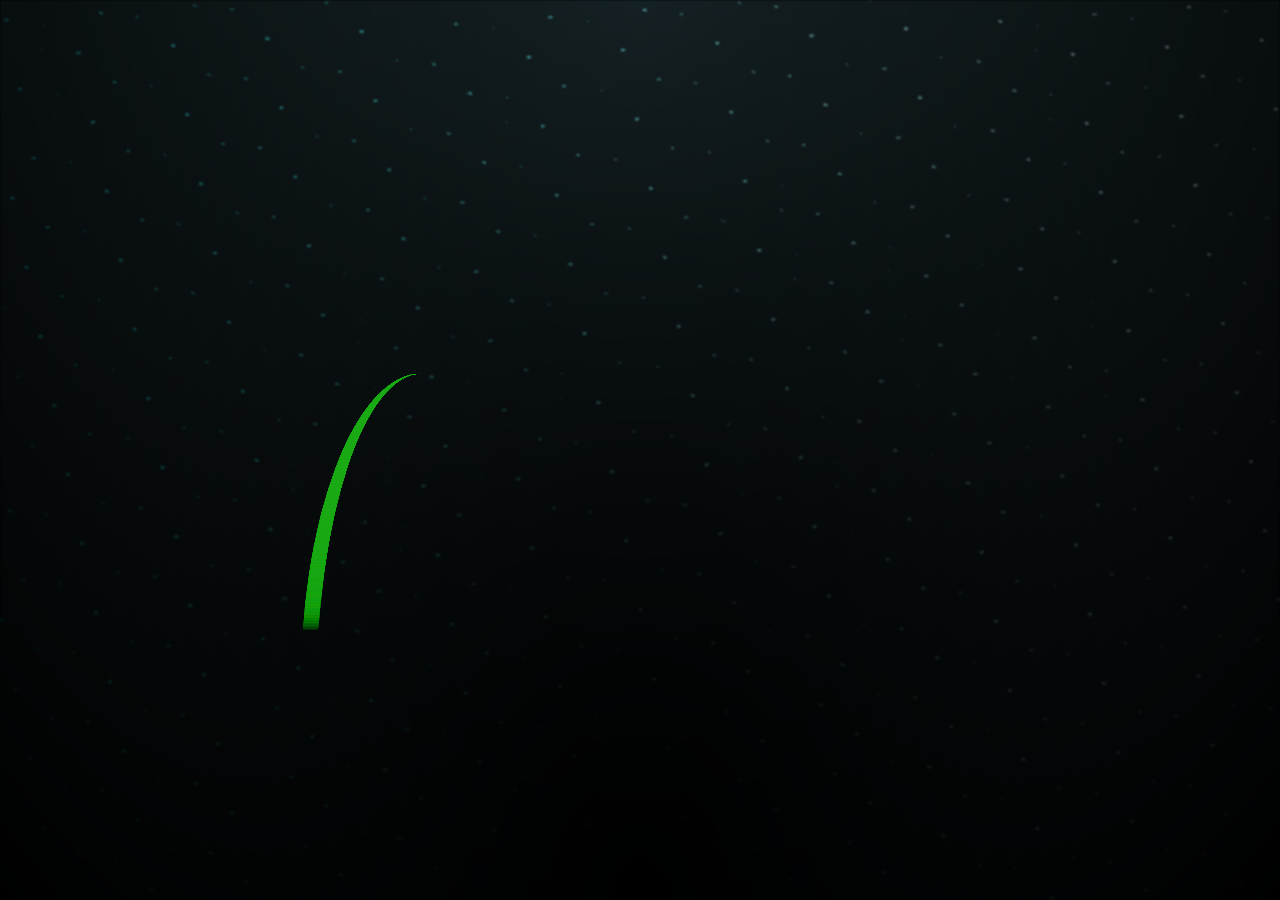
==== index.html @ b2a59914 "Add files via upload" ====
<!DOCTYPE html>
<html lang="en">
<head>
    <meta charset="UTF-8">
    <meta name="viewport" content="width=device-width, initial-scale=1.0">
    <link rel="stylesheet" href="style.css">
    <title>Document</title>
</head>
<!--  
 
  CSS Blossoming Flowers at Magical Night.
  I've taken some inspiration by Yup Nguyen's Artwork: https://dribbble.com/shots/11096994-Virtual-Garden.
  Made with Pure CSS & ♥
-->

<body class="not-loaded">
    <div class="night"></div>
    <div class="flowers">
      <div class="flower flower--1">
        <div class="flower__leafs flower__leafs--1">
          <div class="flower__leaf flower__leaf--1"></div>
          <div class="flower__leaf flower__leaf--2"></div>
          <div class="flower__leaf flower__leaf--3"></div>
          <div class="flower__leaf flower__leaf--4"></div>
          <div class="flower__white-circle"></div>
  
          <div class="flower__light flower__light--1"></div>
          <div class="flower__light flower__light--2"></div>
          <div class="flower__light flower__light--3"></div>
          <div class="flower__light flower__light--4"></div>
          <div class="flower__light flower__light--5"></div>
          <div class="flower__light flower__light--6"></div>
          <div class="flower__light flower__light--7"></div>
          <div class="flower__light flower__light--8"></div>
  
        </div>
        <div class="flower__line">
          <div class="flower__line__leaf flower__line__leaf--1"></div>
          <div class="flower__line__leaf flower__line__leaf--2"></div>
          <div class="flower__line__leaf flower__line__leaf--3"></div>
          <div class="flower__line__leaf flower__line__leaf--4"></div>
          <div class="flower__line__leaf flower__line__leaf--5"></div>
          <div class="flower__line__leaf flower__line__leaf--6"></div>
        </div>
      </div>
  
      <div class="flower flower--2">
        <div class="flower__leafs flower__leafs--2">
          <div class="flower__leaf flower__leaf--1"></div>
          <div class="flower__leaf flower__leaf--2"></div>
          <div class="flower__leaf flower__leaf--3"></div>
          <div class="flower__leaf flower__leaf--4"></div>
          <div class="flower__white-circle"></div>
  
          <div class="flower__light flower__light--1"></div>
          <div class="flower__light flower__light--2"></div>
          <div class="flower__light flower__light--3"></div>
          <div class="flower__light flower__light--4"></div>
          <div class="flower__light flower__light--5"></div>
          <div class="flower__light flower__light--6"></div>
          <div class="flower__light flower__light--7"></div>
          <div class="flower__light flower__light--8"></div>
  
        </div>
        <div class="flower__line">
          <div class="flower__line__leaf flower__line__leaf--1"></div>
          <div class="flower__line__leaf flower__line__leaf--2"></div>
          <div class="flower__line__leaf flower__line__leaf--3"></div>
          <div class="flower__line__leaf flower__line__leaf--4"></div>
        </div>
      </div>
  
      <div class="flower flower--3">
        <div class="flower__leafs flower__leafs--3">
          <div class="flower__leaf flower__leaf--1"></div>
          <div class="flower__leaf flower__leaf--2"></div>
          <div class="flower__leaf flower__leaf--3"></div>
          <div class="flower__leaf flower__leaf--4"></div>
          <div class="flower__white-circle"></div>
  
          <div class="flower__light flower__light--1"></div>
          <div class="flower__light flower__light--2"></div>
          <div class="flower__light flower__light--3"></div>
          <div class="flower__light flower__light--4"></div>
          <div class="flower__light flower__light--5"></div>
          <div class="flower__light flower__light--6"></div>
          <div class="flower__light flower__light--7"></div>
          <div class="flower__light flower__light--8"></div>
  
        </div>
        <div class="flower__line">
          <div class="flower__line__leaf flower__line__leaf--1"></div>
          <div class="flower__line__leaf flower__line__leaf--2"></div>
          <div class="flower__line__leaf flower__line__leaf--3"></div>
          <div class="flower__line__leaf flower__line__leaf--4"></div>
        </div>
      </div>
  
      <div class="grow-ans" style="--d:1.2s">
        <div class="flower__g-long">
          <div class="flower__g-long__top"></div>
          <div class="flower__g-long__bottom"></div>
        </div>
      </div>
  
      <div class="growing-grass">
        <div class="flower__grass flower__grass--1">
          <div class="flower__grass--top"></div>
          <div class="flower__grass--bottom"></div>
          <div class="flower__grass__leaf flower__grass__leaf--1"></div>
          <div class="flower__grass__leaf flower__grass__leaf--2"></div>
          <div class="flower__grass__leaf flower__grass__leaf--3"></div>
          <div class="flower__grass__leaf flower__grass__leaf--4"></div>
          <div class="flower__grass__leaf flower__grass__leaf--5"></div>
          <div class="flower__grass__leaf flower__grass__leaf--6"></div>
          <div class="flower__grass__leaf flower__grass__leaf--7"></div>
          <div class="flower__grass__leaf flower__grass__leaf--8"></div>
          <div class="flower__grass__overlay"></div>
        </div>
      </div>
  
      <div class="growing-grass">
        <div class="flower__grass flower__grass--2">
          <div class="flower__grass--top"></div>
          <div class="flower__grass--bottom"></div>
          <div class="flower__grass__leaf flower__grass__leaf--1"></div>
          <div class="flower__grass__leaf flower__grass__leaf--2"></div>
          <div class="flower__grass__leaf flower__grass__leaf--3"></div>
          <div class="flower__grass__leaf flower__grass__leaf--4"></div>
          <div class="flower__grass__leaf flower__grass__leaf--5"></div>
          <div class="flower__grass__leaf flower__grass__leaf--6"></div>
          <div class="flower__grass__leaf flower__grass__leaf--7"></div>
          <div class="flower__grass__leaf flower__grass__leaf--8"></div>
          <div class="flower__grass__overlay"></div>
        </div>
      </div>
  
      <div class="grow-ans" style="--d:2.4s">
        <div class="flower__g-right flower__g-right--1">
          <div class="leaf"></div>
        </div>
      </div>
  
      <div class="grow-ans" style="--d:2.8s">
        <div class="flower__g-right flower__g-right--2">
          <div class="leaf"></div>
        </div>
      </div>
  
      <div class="grow-ans" style="--d:2.8s">
        <div class="flower__g-front">
          <div class="flower__g-front__leaf-wrapper flower__g-front__leaf-wrapper--1">
            <div class="flower__g-front__leaf"></div>
          </div>
          <div class="flower__g-front__leaf-wrapper flower__g-front__leaf-wrapper--2">
            <div class="flower__g-front__leaf"></div>
          </div>
          <div class="flower__g-front__leaf-wrapper flower__g-front__leaf-wrapper--3">
            <div class="flower__g-front__leaf"></div>
          </div>
          <div class="flower__g-front__leaf-wrapper flower__g-front__leaf-wrapper--4">
            <div class="flower__g-front__leaf"></div>
          </div>
          <div class="flower__g-front__leaf-wrapper flower__g-front__leaf-wrapper--5">
            <div class="flower__g-front__leaf"></div>
          </div>
          <div class="flower__g-front__leaf-wrapper flower__g-front__leaf-wrapper--6">
            <div class="flower__g-front__leaf"></div>
          </div>
          <div class="flower__g-front__leaf-wrapper flower__g-front__leaf-wrapper--7">
            <div class="flower__g-front__leaf"></div>
          </div>
          <div class="flower__g-front__leaf-wrapper flower__g-front__leaf-wrapper--8">
            <div class="flower__g-front__leaf"></div>
          </div>
          <div class="flower__g-front__line"></div>
        </div>
      </div>
  
      <div class="grow-ans" style="--d:3.2s">
        <div class="flower__g-fr">
          <div class="leaf"></div>
          <div class="flower__g-fr__leaf flower__g-fr__leaf--1"></div>
          <div class="flower__g-fr__leaf flower__g-fr__leaf--2"></div>
          <div class="flower__g-fr__leaf flower__g-fr__leaf--3"></div>
          <div class="flower__g-fr__leaf flower__g-fr__leaf--4"></div>
          <div class="flower__g-fr__leaf flower__g-fr__leaf--5"></div>
          <div class="flower__g-fr__leaf flower__g-fr__leaf--6"></div>
          <div class="flower__g-fr__leaf flower__g-fr__leaf--7"></div>
          <div class="flower__g-fr__leaf flower__g-fr__leaf--8"></div>
        </div>
      </div>
  
      <div class="long-g long-g--0">
        <div class="grow-ans" style="--d:3s">
          <div class="leaf leaf--0"></div>
        </div>
        <div class="grow-ans" style="--d:2.2s">
          <div class="leaf leaf--1"></div>
        </div>
        <div class="grow-ans" style="--d:3.4s">
          <div class="leaf leaf--2"></div>
        </div>
        <div class="grow-ans" style="--d:3.6s">
          <div class="leaf leaf--3"></div>
        </div>
      </div>
  
      <div class="long-g long-g--1">
        <div class="grow-ans" style="--d:3.6s">
          <div class="leaf leaf--0"></div>
        </div>
        <div class="grow-ans" style="--d:3.8s">
          <div class="leaf leaf--1"></div>
        </div>
        <div class="grow-ans" style="--d:4s">
          <div class="leaf leaf--2"></div>
        </div>
        <div class="grow-ans" style="--d:4.2s">
          <div class="leaf leaf--3"></div>
        </div>
      </div>
  
      <div class="long-g long-g--2">
        <div class="grow-ans" style="--d:4s">
          <div class="leaf leaf--0"></div>
        </div>
        <div class="grow-ans" style="--d:4.2s">
          <div class="leaf leaf--1"></div>
        </div>
        <div class="grow-ans" style="--d:4.4s">
          <div class="leaf leaf--2"></div>
        </div>
        <div class="grow-ans" style="--d:4.6s">
          <div class="leaf leaf--3"></div>
        </div>
      </div>
  
      <div class="long-g long-g--3">
        <div class="grow-ans" style="--d:4s">
          <div class="leaf leaf--0"></div>
        </div>
        <div class="grow-ans" style="--d:4.2s">
          <div class="leaf leaf--1"></div>
        </div>
        <div class="grow-ans" style="--d:3s">
          <div class="leaf leaf--2"></div>
        </div>
        <div class="grow-ans" style="--d:3.6s">
          <div class="leaf leaf--3"></div>
        </div>
      </div>
  
      <div class="long-g long-g--4">
        <div class="grow-ans" style="--d:4s">
          <div class="leaf leaf--0"></div>
        </div>
        <div class="grow-ans" style="--d:4.2s">
          <div class="leaf leaf--1"></div>
        </div>
        <div class="grow-ans" style="--d:3s">
          <div class="leaf leaf--2"></div>
        </div>
        <div class="grow-ans" style="--d:3.6s">
          <div class="leaf leaf--3"></div>
        </div>
      </div>
  
      <div class="long-g long-g--5">
        <div class="grow-ans" style="--d:4s">
          <div class="leaf leaf--0"></div>
        </div>
        <div class="grow-ans" style="--d:4.2s">
          <div class="leaf leaf--1"></div>
        </div>
        <div class="grow-ans" style="--d:3s">
          <div class="leaf leaf--2"></div>
        </div>
        <div class="grow-ans" style="--d:3.6s">
          <div class="leaf leaf--3"></div>
        </div>
      </div>
  
      <div class="long-g long-g--6">
        <div class="grow-ans" style="--d:4.2s">
          <div class="leaf leaf--0"></div>
        </div>
        <div class="grow-ans" style="--d:4.4s">
          <div class="leaf leaf--1"></div>
        </div>
        <div class="grow-ans" style="--d:4.6s">
          <div class="leaf leaf--2"></div>
        </div>
        <div class="grow-ans" style="--d:4.8s">
          <div class="leaf leaf--3"></div>
        </div>
      </div>
  
      <div class="long-g long-g--7">
        <div class="grow-ans" style="--d:3s">
          <div class="leaf leaf--0"></div>
        </div>
        <div class="grow-ans" style="--d:3.2s">
          <div class="leaf leaf--1"></div>
        </div>
        <div class="grow-ans" style="--d:3.5s">
          <div class="leaf leaf--2"></div>
        </div>
        <div class="grow-ans" style="--d:3.6s">
          <div class="leaf leaf--3"></div>
        </div>
      </div>
    </div>

    <script>
        
onload = () => {
  const c = setTimeout(() => {
    document.body.classList.remove("not-loaded");
    clearTimeout(c);
  }, 1000);
};

    </script>
  </body>
</html>
---- style.css ----
*,
*::after,
*::before {
  padding: 0;
  margin: 0;
  box-sizing: border-box;
}

:root {
  --dark-color: #000;
}

body {
  display: flex;
  align-items: flex-end;
  justify-content: center;
  min-height: 100vh;
  background-color: var(--dark-color);
  overflow: hidden;
  perspective: 1000px;
}

.night {
  position: fixed;
  left: 50%;
  top: 0;
  transform: translateX(-50%);
  width: 100%;
  height: 100%;
  filter: blur(0.1vmin);
  background-image: radial-gradient(
      ellipse at top,
      transparent 0%,
      var(--dark-color)
    ),
    radial-gradient(
      ellipse at bottom,
      var(--dark-color),
      rgba(145, 233, 255, 0.2)
    ),
    repeating-linear-gradient(
      220deg,
      rgb(0, 0, 0) 0px,
      rgb(0, 0, 0) 19px,
      transparent 19px,
      transparent 22px
    ),
    repeating-linear-gradient(
      189deg,
      rgb(0, 0, 0) 0px,
      rgb(0, 0, 0) 19px,
      transparent 19px,
      transparent 22px
    ),
    repeating-linear-gradient(
      148deg,
      rgb(0, 0, 0) 0px,
      rgb(0, 0, 0) 19px,
      transparent 19px,
      transparent 22px
    ),
    linear-gradient(90deg, rgb(0, 255, 250), rgb(240, 240, 240));
}

.flowers {
  position: relative;
  transform: scale(0.9);
}

.flower {
  position: absolute;
  bottom: 10vmin;
  transform-origin: bottom center;
  z-index: 10;

  --fl-speed: 0.8s;

  &--1 {
    animation: moving-flower-1 4s linear infinite;
    .flower__line {
        display: 0.3s;

      height: 70vmin;
      animation-delay: $delay;

      &__leaf {
        &--1 {
          animation: blooming-leaf-right var(--fl-speed) 1.6s backwards;
        }

        &--2 {
          animation: blooming-leaf-right var(--fl-speed) 1.4s backwards;
        }

        &--3 {
          animation: blooming-leaf-left var(--fl-speed) 1.2s backwards;
        }

        &--4 {
          animation: blooming-leaf-left var(--fl-speed) 1s backwards;
        }

        &--5 {
          animation: blooming-leaf-right var(--fl-speed) 1.8s backwards;
        }

        &--6 {
          animation: blooming-leaf-left var(--fl-speed) 2s backwards;
        }
      }
    }
  }

  &--2 {
    left: 50%;
    transform: rotate(20deg);
    animation: moving-flower-2 4s linear infinite;
    .flower__line {
      height: 60vmin;
      animation-delay: 0.6s;

      &__leaf {
        &--1 {
          animation: blooming-leaf-right var(--fl-speed) 1.9s backwards;
        }

        &--2 {
          animation: blooming-leaf-right var(--fl-speed) 1.7s backwards;
        }

        &--3 {
          animation: blooming-leaf-left var(--fl-speed) 1.5s backwards;
        }

        &--4 {
          animation: blooming-leaf-left var(--fl-speed) 1.3s backwards;
        }
      }
    }
  }

  &--3 {
    left: 50%;
    transform: rotate(-15deg);
    animation: moving-flower-3 4s linear infinite;
    .flower__line {
      animation-delay: 0.9s;
      &__leaf {
        &--1 {
          animation: blooming-leaf-right var(--fl-speed) 2.5s backwards;
        }

        &--2 {
          animation: blooming-leaf-right var(--fl-speed) 2.3s backwards;
        }

        &--3 {
          animation: blooming-leaf-left var(--fl-speed) 2.1s backwards;
        }

        &--4 {
          animation: blooming-leaf-left var(--fl-speed) 1.9s backwards;
        }
      }
    }
  }

  &__leafs {
    position: relative;
    animation: blooming-flower 2s backwards;

    display: 0.8;
    inc: 0.3;

    @for $i from 1 through 3 {
      &--#{$i} {
        $delay: $delay + $inc;
        animation-delay: #{$delay}s;
      }
    }

    &::after {
      content: "";
      position: absolute;
      left: 0;
      top: 0;
      transform: translate(-50%, -100%);
      width: 8vmin;
      height: 8vmin;
      background-color: #6bf0ff;
      filter: blur(10vmin);
    }
  }

  &__leaf {
    position: absolute;
    bottom: 0;
    left: 50%;
    width: 8vmin;
    height: 11vmin;
    border-radius: 51% 49% 47% 53% / 44% 45% 55% 69%;
    background-color: #a7ffee;
    background-image: linear-gradient(to top, #54b8aa, #a7ffee);
    transform-origin: bottom center;
    opacity: 0.9;
    box-shadow: inset 0 0 2vmin rgba(255, 255, 255, 0.5);

    &--1 {
      transform: translate(-10%, 1%) rotateY(40deg) rotateX(-50deg);
    }

    &--2 {
      transform: translate(-50%, -4%) rotateX(40deg);
    }

    &--3 {
      transform: translate(-90%, 0%) rotateY(45deg) rotateX(50deg);
    }

    &--4 {
      width: 8vmin;
      height: 8vmin;
      transform-origin: bottom left;
      border-radius: 4vmin 10vmin 4vmin 4vmin;
      transform: translate(-0%, 18%) rotateX(70deg) rotate(-43deg);
      background-image: linear-gradient(to top, #39c6d6, #a7ffee);
      z-index: 1;
      opacity: 0.8;
    }
  }

  &__white-circle {
    position: absolute;
    left: -3.5vmin;
    top: -3vmin;
    width: 9vmin;
    height: 4vmin;
    border-radius: 50%;
    background-color: #fff;

    &::after {
      content: "";
      position: absolute;
      left: 50%;
      top: 45%;
      transform: translate(-50%, -50%);
      width: 60%;
      height: 60%;
      border-radius: inherit;
      background-image: repeating-linear-gradient(
          135deg,
          rgba(0, 0, 0, 0.03) 0px,
          rgba(0, 0, 0, 0.03) 1px,
          transparent 1px,
          transparent 12px
        ),
        repeating-linear-gradient(
          45deg,
          rgba(0, 0, 0, 0.03) 0px,
          rgba(0, 0, 0, 0.03) 1px,
          transparent 1px,
          transparent 12px
        ),
        repeating-linear-gradient(
          67.5deg,
          rgba(0, 0, 0, 0.03) 0px,
          rgba(0, 0, 0, 0.03) 1px,
          transparent 1px,
          transparent 12px
        ),
        repeating-linear-gradient(
          135deg,
          rgba(0, 0, 0, 0.03) 0px,
          rgba(0, 0, 0, 0.03) 1px,
          transparent 1px,
          transparent 12px
        ),
        repeating-linear-gradient(
          45deg,
          rgba(0, 0, 0, 0.03) 0px,
          rgba(0, 0, 0, 0.03) 1px,
          transparent 1px,
          transparent 12px
        ),
        repeating-linear-gradient(
          112.5deg,
          rgba(0, 0, 0, 0.03) 0px,
          rgba(0, 0, 0, 0.03) 1px,
          transparent 1px,
          transparent 12px
        ),
        repeating-linear-gradient(
          112.5deg,
          rgba(0, 0, 0, 0.03) 0px,
          rgba(0, 0, 0, 0.03) 1px,
          transparent 1px,
          transparent 12px
        ),
        repeating-linear-gradient(
          45deg,
          rgba(0, 0, 0, 0.03) 0px,
          rgba(0, 0, 0, 0.03) 1px,
          transparent 1px,
          transparent 12px
        ),
        repeating-linear-gradient(
          22.5deg,
          rgba(0, 0, 0, 0.03) 0px,
          rgba(0, 0, 0, 0.03) 1px,
          transparent 1px,
          transparent 12px
        ),
        repeating-linear-gradient(
          45deg,
          rgba(0, 0, 0, 0.03) 0px,
          rgba(0, 0, 0, 0.03) 1px,
          transparent 1px,
          transparent 12px
        ),
        repeating-linear-gradient(
          22.5deg,
          rgba(0, 0, 0, 0.03) 0px,
          rgba(0, 0, 0, 0.03) 1px,
          transparent 1px,
          transparent 12px
        ),
        repeating-linear-gradient(
          135deg,
          rgba(0, 0, 0, 0.03) 0px,
          rgba(0, 0, 0, 0.03) 1px,
          transparent 1px,
          transparent 12px
        ),
        repeating-linear-gradient(
          157.5deg,
          rgba(0, 0, 0, 0.03) 0px,
          rgba(0, 0, 0, 0.03) 1px,
          transparent 1px,
          transparent 12px
        ),
        repeating-linear-gradient(
          67.5deg,
          rgba(0, 0, 0, 0.03) 0px,
          rgba(0, 0, 0, 0.03) 1px,
          transparent 1px,
          transparent 12px
        ),
        repeating-linear-gradient(
          67.5deg,
          rgba(0, 0, 0, 0.03) 0px,
          rgba(0, 0, 0, 0.03) 1px,
          transparent 1px,
          transparent 12px
        ),
        linear-gradient(90deg, rgb(255, 235, 18), rgb(255, 206, 0));
    }
  }

  &__line {
    height: 55vmin;
    width: 1.5vmin;
    background-image: linear-gradient(
        to left,
        rgb(0, 0, 0, 0.2),
        transparent,
        rgba(255, 255, 255, 0.2)
      ),
      linear-gradient(to top, transparent 10%, #14757a, #39c6d6);
    box-shadow: inset 0 0 2px rgba(0, 0, 0, 0.5);
    animation: grow-flower-tree 4s backwards;

    &__leaf {
      --w: 7vmin;
      --h: calc(var(--w) + 2vmin);
      position: absolute;
      top: 20%;
      left: 90%;
      width: var(--w);
      height: var(--h);
      border-top-right-radius: var(--h);
      border-bottom-left-radius: var(--h);
      background-image: linear-gradient(
        to top,
        rgba(20, 117, 122, 0.4),
        #39c6d6
      );

      &--1 {
        transform: rotate(70deg) rotateY(30deg);
      }

      &--2 {
        top: 45%;
        transform: rotate(70deg) rotateY(30deg);
      }

      &--3,
      &--4,
      &--6 {
        border-top-right-radius: 0;
        border-bottom-left-radius: 0;
        border-top-left-radius: var(--h);
        border-bottom-right-radius: var(--h);
        left: -460%;
        top: 12%;
        transform: rotate(-70deg) rotateY(30deg);
      }

      &--4 {
        top: 40%;
      }

      &--5 {
        top: 0;
        transform-origin: left;
        transform: rotate(70deg) rotateY(30deg) scale(0.6);
      }

      &--6 {
        top: -2%;
        left: -450%;
        transform-origin: right;
        transform: rotate(-70deg) rotateY(30deg) scale(0.6);
      }
    }
  }

  &__light {
    position: absolute;
    bottom: 0vmin;
    width: 1vmin;
    height: 1vmin;
    background-color: rgb(255, 251, 0);
    border-radius: 50%;
    filter: blur(0.2vmin);
    animation: light-ans 4s linear infinite backwards;

    &:nth-child(odd) {
      background-color: #23f0ff;
    }

    &--1 {
      left: -2vmin;
      animation-delay: 1s;
    }

    &--2 {
      left: 3vmin;
      animation-delay: 0.5s;
    }

    &--3 {
      left: -6vmin;
      animation-delay: 0.3s;
    }

    &--4 {
      left: 6vmin;
      animation-delay: 0.9s;
    }

    &--5 {
      left: -1vmin;
      animation-delay: 1.5s;
    }

    &--6 {
      left: -4vmin;
      animation-delay: 3s;
    }

    &--7 {
      left: 3vmin;
      animation-delay: 2s;
    }

    &--8 {
      left: -6vmin;
      animation-delay: 3.5s;
    }
  }

  &__grass {
    --c: #159faa;
    --line-w: 1.5vmin;

    position: absolute;
    bottom: 12vmin;
    left: -7vmin;
    display: flex;
    flex-direction: column;
    align-items: flex-end;
    z-index: 20;
    transform-origin: bottom center;
    transform: rotate(-48deg) rotateY(40deg);

    &--1 {
      animation: moving-grass 2s linear infinite;
    }

    &--2 {
      left: 2vmin;
      bottom: 10vmin;
      transform: scale(0.5) rotate(75deg) rotateX(10deg) rotateY(-200deg);
      opacity: 0.8;
      z-index: 0;
      animation: moving-grass--2 1.5s linear infinite;
    }

    &--top {
      width: 7vmin;
      height: 10vmin;
      border-top-right-radius: 100%;
      border-right: var(--line-w) solid var(--c);
      transform-origin: bottom center;
      transform: rotate(-2deg);
    }

    &--bottom {
      margin-top: -2px;
      width: var(--line-w);
      height: 25vmin;
      background-image: linear-gradient(to top, transparent, var(--c));
    }

    &__leaf {
      --size: 10vmin;
      position: absolute;
      width: calc(var(--size) * 2.1);
      height: var(--size);
      border-top-left-radius: var(--size);
      border-top-right-radius: var(--size);
      background-image: linear-gradient(
        to top,
        transparent,
        transparent 30%,
        var(--c)
      );
      z-index: 100;

      appearance: 2s;

      &--1 {
        top: -6%;
        left: 30%;
        --size: 6vmin;
        transform: rotate(-20deg);
        animation: growing-grass-ans--1 speed-leaf 2.6s backwards;
        @keyframes growing-grass-ans--1 {
          0% {
            transform-origin: bottom left;
            transform: rotate(-20deg) scale(0);
          }
        }
      }

      &--2 {
        top: -5%;
        left: -110%;
        --size: 6vmin;
        transform: rotate(10deg);
        animation: growing-grass-ans--2 speed-leaf 2.4s linear backwards;
        @keyframes growing-grass-ans--2 {
          0% {
            transform-origin: bottom right;
            transform: rotate(10deg) scale(0);
          }
        }
      }

      &--3 {
        top: 5%;
        left: 60%;
        --size: 8vmin;
        transform: rotate(-18deg) rotateX(-20deg);
        animation: growing-grass-ans--3 speed-leaf 2.2s linear backwards;
        @keyframes growing-grass-ans--3 {
          0% {
            transform-origin: bottom left;
            transform: rotate(-18deg) rotateX(-20deg) scale(0);
          }
        }
      }

      &--4 {
        top: 6%;
        left: -135%;
        --size: 8vmin;
        transform: rotate(2deg);
        animation: growing-grass-ans--4 speed-leaf 2s linear backwards;
        @keyframes growing-grass-ans--4 {
          0% {
            transform-origin: bottom right;
            transform: rotate(2deg) scale(0);
          }
        }
      }

      &--5 {
        top: 20%;
        left: 60%;
        --size: 10vmin;
        transform: rotate(-24deg) rotateX(-20deg);
        animation: growing-grass-ans--5 speed-leaf 1.8s linear backwards;
        @keyframes growing-grass-ans--5 {
          0% {
            transform-origin: bottom left;
            transform: rotate(-24deg) rotateX(-20deg) scale(0);
          }
        }
      }

      &--6 {
        top: 22%;
        left: -180%;
        --size: 10vmin;
        transform: rotate(10deg);
        animation: growing-grass-ans--6 speed-leaf 1.6s linear backwards;
        @keyframes growing-grass-ans--6 {
          0% {
            transform-origin: bottom right;
            transform: rotate(10deg) scale(0);
          }
        }
      }

      &--7 {
        top: 39%;
        left: 70%;
        --size: 10vmin;
        transform: rotate(-10deg);
        animation: growing-grass-ans--7 speed-leaf 1.4s linear backwards;
        @keyframes growing-grass-ans--7 {
          0% {
            transform-origin: bottom left;
            transform: rotate(-10deg) scale(0);
          }
        }
      }

      &--8 {
        top: 40%;
        left: -215%;
        --size: 11vmin;
        transform: rotate(10deg);
        animation: growing-grass-ans--8 speed-leaf 1.2s linear backwards;
        @keyframes growing-grass-ans--8 {
          0% {
            transform-origin: bottom right;
            transform: rotate(10deg) scale(0);
          }
        }
      }
    }

    &__overlay {
      position: absolute;
      top: -10%;
      right: 0%;
      width: 100%;
      height: 100%;
      background-color: rgba(0, 0, 0, 0.6);
      filter: blur(1.5vmin);
      z-index: 100;
    }
  }

  &__g-long {
    --w: 2vmin;
    --h: 6vmin;
    --c: #159faa;
    position: absolute;
    bottom: 10vmin;
    left: -3vmin;
    transform-origin: bottom center;
    transform: rotate(-30deg) rotateY(-20deg);
    display: flex;
    flex-direction: column;
    align-items: flex-end;
    animation: flower-g-long-ans 3s linear infinite;

    @keyframes flower-g-long-ans {
      0%,
      100% {
        transform: rotate(-30deg) rotateY(-20deg);
      }

      50% {
        transform: rotate(-32deg) rotateY(-20deg);
      }
    }

    &__top {
      top: calc(var(--h) * -1);
      width: calc(var(--w) + 1vmin);
      height: var(--h);
      border-top-right-radius: 100%;
      border-right: 0.7vmin solid var(--c);
      transform: translate(-0.7vmin, 1vmin);
    }

    &__bottom {
      width: var(--w);
      height: 50vmin;
      transform-origin: bottom center;
      background-image: linear-gradient(to top, transparent 30%, var(--c));
      box-shadow: inset 0 0 2px rgba(0, 0, 0, 0.5);
      clip-path: polygon(35% 0, 65% 1%, 100% 100%, 0% 100%);
    }
  }

  &__g-right {
    position: absolute;
    bottom: 6vmin;
    left: -2vmin;
    transform-origin: bottom left;
    transform: rotate(20deg);

    .leaf {
      width: 30vmin;
      height: 50vmin;
      border-top-left-radius: 100%;
      border-left: 2vmin solid #079097;
      background-image: linear-gradient(
        to bottom,
        transparent,
        var(--dark-color) 60%
      );
      -webkit-mask-image: linear-gradient(to top, transparent 30%, #079097 60%);
    }

    &--1 {
      animation: flower-g-right-ans 2.5s linear infinite;
    }

    &--2 {
      left: 5vmin;
      transform: rotateY(-180deg);
      animation: flower-g-right-ans--2 3s linear infinite;

      .leaf {
        height: 75vmin;
        filter: blur(0.3vmin);
        opacity: 0.8;
      }
    }

    @keyframes flower-g-right-ans {
      0%,
      100% {
        transform: rotate(20deg);
      }

      50% {
        transform: rotate(24deg) rotateX(-20deg);
      }
    }

    @keyframes flower-g-right-ans--2 {
      0%,
      100% {
        transform: rotateY(-180deg) rotate(0deg) rotateX(-20deg);
      }

      50% {
        transform: rotateY(-180deg) rotate(6deg) rotateX(-20deg);
      }
    }
  }

  &__g-front {
    position: absolute;
    bottom: 6vmin;
    left: 2.5vmin;
    z-index: 100;
    transform-origin: bottom center;
    transform: rotate(-28deg) rotateY(30deg) scale(1.04);
    animation: flower__g-front-ans 2s linear infinite;

    @keyframes flower__g-front-ans {
      0%,
      100% {
        transform: rotate(-28deg) rotateY(30deg) scale(1.04);
      }
      50% {
        transform: rotate(-35deg) rotateY(40deg) scale(1.04);
      }
    }

    &__line {
      width: 0.3vmin;
      height: 20vmin;
      background-image: linear-gradient(
        to top,
        transparent,
        #079097,
        transparent 100%
      );
      position: relative;
    }

    &__leaf-wrapper {
      position: absolute;
      top: 0;
      left: 0;
      transform-origin: bottom left;
      transform: rotate(10deg);

      &:nth-child(even) {
        left: 0vmin;
        transform: rotateY(-180deg) rotate(5deg);
        animation: flower__g-front__leaf-left-ans 1s ease-in backwards;
      }

      &:nth-child(odd) {
        animation: flower__g-front__leaf-ans 1s ease-in backwards;
      }

      &--1 {
        top: -8vmin;
        transform: scale(0.7);
        animation: flower__g-front__leaf-ans 1s 5.5s ease-in backwards !important;
      }

      &--2 {
        top: -8vmin;
        transform: rotateY(-180deg) scale(0.7) !important;
        animation: flower__g-front__leaf-left-ans-2 1s 4.6s ease-in backwards !important;
      }

      &--3 {
        top: -3vmin;
        animation: flower__g-front__leaf-ans 1s 4.6s ease-in backwards;
      }

      &--4 {
        top: -3vmin;
        transform: rotateY(-180deg) scale(0.9) !important;
        animation: flower__g-front__leaf-left-ans-2 1s 4.6s ease-in backwards !important;
      }

      @keyframes flower__g-front__leaf-left-ans-2 {
        0% {
          transform: rotateY(-180deg) scale(0);
        }
      }

      &--5,
      &--6 {
        top: 2vmin;
      }

      &--7,
      &--8 {
        top: 6.5vmin;
      }

      &--2 {
        animation-delay: 5.2s !important;
      }

      &--3 {
        animation-delay: 4.9s !important;
      }

      &--5 {
        animation-delay: 4.3s !important;
      }

      &--6 {
        animation-delay: 4.1s !important;
      }

      &--7 {
        animation-delay: 3.8s !important;
      }

      &--8 {
        animation-delay: 3.5s !important;
      }

      @keyframes flower__g-front__leaf-ans {
        0% {
          transform: rotate(10deg) scale(0);
        }
      }

      @keyframes flower__g-front__leaf-left-ans {
        0% {
          transform: rotateY(-180deg) rotate(5deg) scale(0);
        }
      }
    }

    &__leaf {
      width: 10vmin;
      height: 10vmin;
      border-radius: 100% 0% 0% 100% / 100% 100% 0% 0%;
      box-shadow: inset 0 2px 1vmin hsla(184, 97%, 58%, 0.2);
      background-image: linear-gradient(
          to bottom left,
          transparent,
          var(--dark-color)
        ),
        linear-gradient(
          to bottom right,
          #159faa 50%,
          transparent 50%,
          transparent
        );

      -webkit-mask-image: linear-gradient(
        to bottom right,
        #159faa 50%,
        transparent 50%,
        transparent
      );
      mask-image: linear-gradient(
        to bottom right,
        #159faa 50%,
        transparent 50%,
        transparent
      );
    }
  }

  &__g-fr {
    position: absolute;
    bottom: -4vmin;
    left: vmin;
    transform-origin: bottom left;
    z-index: 10;

    animation: flower__g-fr-ans 2s linear infinite;

    @keyframes flower__g-fr-ans {
      0%,
      100% {
        transform: rotate(2deg);
      }
      50% {
        transform: rotate(4deg);
      }
    }

    .leaf {
      width: 30vmin;
      height: 50vmin;
      border-top-left-radius: 100%;
      border-left: 2vmin solid #079097;
      -webkit-mask-image: linear-gradient(to top, transparent 25%, #079097 50%);
      position: relative;
      z-index: 1;
    }

    &__leaf {
      position: absolute;
      top: 0;
      left: 0;
      width: 10vmin;
      height: 10vmin;
      border-radius: 100% 0% 0% 100% / 100% 100% 0% 0%;
      box-shadow: inset 0 2px 1vmin hsla(184, 97%, 58%, 0.2);
      background-image: linear-gradient(
          to bottom left,
          transparent,
          var(--dark-color) 98%
        ),
        linear-gradient(
          to bottom right,
          #23f0ff 45%,
          transparent 50%,
          transparent
        );

      -webkit-mask-image: linear-gradient(
        135deg,
        #159faa 40%,
        transparent 50%,
        transparent
      );

      &--1 {
        left: 20vmin;
        transform: rotate(45deg);

        animation: flower__g-fr-leaft-ans-1 0.5s 5.2s linear backwards;

        @keyframes flower__g-fr-leaft-ans-1 {
          0% {
            transform-origin: left;
            transform: rotate(45deg) scale(0);
          }
        }
      }

      &--2 {
        left: 12vmin;
        top: -7vmin;
        transform: rotate(25deg) rotateY(-180deg);
        animation: flower__g-fr-leaft-ans-6 0.5s 5s linear backwards;
      }

      &--3 {
        left: 15vmin;
        top: 6vmin;
        transform: rotate(55deg);
        animation: flower__g-fr-leaft-ans-5 0.5s 4.8s linear backwards;
      }

      &--4 {
        left: 6vmin;
        top: -2vmin;
        transform: rotate(25deg) rotateY(-180deg);
        animation: flower__g-fr-leaft-ans-6 0.5s 4.6s linear backwards;
      }

      &--5 {
        left: 10vmin;
        top: 14vmin;
        transform: rotate(55deg);
        animation: flower__g-fr-leaft-ans-5 0.5s 4.4s linear backwards;

        @keyframes flower__g-fr-leaft-ans-5 {
          0% {
            transform-origin: left;
            transform: rotate(55deg) scale(0);
          }
        }
      }

      &--6 {
        left: 0vmin;
        top: 6vmin;
        transform: rotate(25deg) rotateY(-180deg);
        animation: flower__g-fr-leaft-ans-6 0.5s 4.2s linear backwards;

        @keyframes flower__g-fr-leaft-ans-6 {
          0% {
            transform-origin: right;
            transform: rotate(25deg) rotateY(-180deg) scale(0);
          }
        }
      }

      &--7 {
        left: 5vmin;
        top: 22vmin;
        transform: rotate(45deg);
        animation: flower__g-fr-leaft-ans-7 0.5s 4s linear backwards;

        @keyframes flower__g-fr-leaft-ans-7 {
          0% {
            transform-origin: left;
            transform: rotate(45deg) scale(0);
          }
        }
      }

      &--8 {
        left: -4vmin;
        top: 15vmin;
        transform: rotate(15deg) rotateY(-180deg);
        animation: flower__g-fr-leaft-ans-8 0.5s 3.8s linear backwards;

        @keyframes flower__g-fr-leaft-ans-8 {
          0% {
            transform-origin: right;
            transform: rotate(15deg) rotateY(-180deg) scale(0);
          }
        }
      }
    }
  }
}

.long-g {
  position: absolute;
  bottom: 25vmin;
  left: -42vmin;
  transform-origin: bottom left;

  &--1 {
    bottom: 0vmin;
    transform: scale(0.8) rotate(-5deg);

    .leaf {
      -webkit-mask-image: linear-gradient(
        to top,
        transparent 40%,
        #079097 80%
      ) !important;

      &--1 {
        --w: 5vmin;
        --h: 60vmin;
        left: -2vmin;
        transform: rotate(3deg) rotateY(-180deg);
      }
    }
  }

  &--2,
  &--3 {
    bottom: -3vmin;
    left: -35vmin;
    transform-origin: center;
    transform: scale(0.6) rotateX(60deg);

    .leaf {
      -webkit-mask-image: linear-gradient(
        to top,
        transparent 50%,
        #079097 80%
      ) !important;

      &--1 {
        left: -1vmin;
        transform: rotateY(-180deg);
      }
    }
  }

  &--3 {
    left: -17vmin;
    bottom: 0vmin;
    .leaf {
      -webkit-mask-image: linear-gradient(
        to top,
        transparent 40%,
        #079097 80%
      ) !important;
    }
  }

  &--4 {
    left: 25vmin;
    bottom: -3vmin;
    transform-origin: center;
    transform: scale(0.6) rotateX(60deg);

    .leaf {
      -webkit-mask-image: linear-gradient(
        to top,
        transparent 50%,
        #079097 80%
      ) !important;
    }
  }

  &--5 {
    left: 42vmin;
    bottom: 0vmin;
    transform: scale(0.8) rotate(2deg);
  }

  &--6 {
    left: 0vmin;
    bottom: -20vmin;
    z-index: 100;
    filter: blur(0.3vmin);
    transform: scale(0.8) rotate(2deg);
  }

  &--7 {
    left: 35vmin;
    bottom: 20vmin;
    z-index: -1;
    filter: blur(0.3vmin);
    transform: scale(0.6) rotate(2deg);
    opacity: 0.7;
  }

  .leaf {
    --w: 15vmin;
    --h: 40vmin;
    --c: #1aaa15;

    position: absolute;
    bottom: 0;
    width: var(--w);
    height: var(--h);
    border-top-left-radius: 100%;
    border-left: 2vmin solid var(--c);
    -webkit-mask-image: linear-gradient(
      to top,
      transparent 20%,
      var(--dark-color)
    );

    transform-origin: bottom center;

    &--0 {
      left: 2vmin;
      animation: leaf-ans-1 4s linear infinite;
    }

    &--1 {
      --w: 5vmin;
      --h: 60vmin;
      animation: leaf-ans-1 4s linear infinite;
    }

    &--2 {
      --w: 10vmin;
      --h: 40vmin;
      left: -0.5vmin;
      bottom: 5vmin;
      transform-origin: bottom left;
      transform: rotateY(-180deg);
      animation: leaf-ans-2 3s linear infinite;
    }

    &--3 {
      --w: 5vmin;
      --h: 30vmin;
      left: -1vmin;
      bottom: 3.2vmin;
      transform-origin: bottom left;
      transform: rotate(-10deg) rotateY(-180deg);
      animation: leaf-ans-3 3s linear infinite;
    }
  }
}

@keyframes leaf-ans-1 {
  0%,
  100% {
    transform: rotate(-5deg) scale(1);
  }

  50% {
    transform: rotate(5deg) scale(1.1);
  }
}

@keyframes leaf-ans-2 {
  0%,
  100% {
    transform: rotateY(-180deg) rotate(5deg);
  }

  50% {
    transform: rotateY(-180deg) rotate(0deg) scale(1.1);
  }
}

@keyframes leaf-ans-3 {
  0%,
  100% {
    transform: rotate(-10deg) rotateY(-180deg);
  }

  50% {
    transform: rotate(-20deg) rotateY(-180deg);
  }
}

.grow-ans {
  animation: grow-ans 2s var(--d) backwards;
}

@keyframes grow-ans {
  0% {
    transform: scale(0);
    opacity: 0;
  }
}

@keyframes light-ans {
  0% {
    opacity: 0;
    transform: translateY(0vmin);
  }

  25% {
    opacity: 1;
    transform: translateY(-5vmin) translateX(-2vmin);
  }

  50% {
    opacity: 1;
    transform: translateY(-15vmin) translateX(2vmin);
    filter: blur(0.2vmin);
  }

  75% {
    transform: translateY(-20vmin) translateX(-2vmin);
    filter: blur(0.2vmin);
  }

  100% {
    transform: translateY(-30vmin);
    opacity: 0;
    filter: blur(1vmin);
  }
}

@keyframes moving-flower-1 {
  0%,
  100% {
    transform: rotate(2deg);
  }

  50% {
    transform: rotate(-2deg);
  }
}

@keyframes moving-flower-2 {
  0%,
  100% {
    transform: rotate(18deg);
  }

  50% {
    transform: rotate(14deg);
  }
}

@keyframes moving-flower-3 {
  0%,
  100% {
    transform: rotate(-18deg);
  }

  50% {
    transform: rotate(-20deg) rotateY(-10deg);
  }
}

@keyframes blooming-leaf-right {
  0% {
    transform-origin: left;
    transform: rotate(70deg) rotateY(30deg) scale(0);
  }
}

@keyframes blooming-leaf-left {
  0% {
    transform-origin: right;
    transform: rotate(-70deg) rotateY(30deg) scale(0);
  }
}

@keyframes grow-flower-tree {
  0% {
    height: 0;
    border-radius: 1vmin;
  }
}

@keyframes blooming-flower {
  0% {
    transform: scale(0);
  }
}

@keyframes moving-grass {
  0%,
  100% {
    transform: rotate(-48deg) rotateY(40deg);
  }

  50% {
    transform: rotate(-50deg) rotateY(40deg);
  }
}

@keyframes moving-grass--2 {
  0%,
  100% {
    transform: scale(0.5) rotate(75deg) rotateX(10deg) rotateY(-200deg);
  }

  50% {
    transform: scale(0.5) rotate(79deg) rotateX(10deg) rotateY(-200deg);
  }
}

.growing-grass {
  animation: growing-grass-ans 1s 2s backwards;
}

@keyframes growing-grass-ans {
  0% {
    transform: scale(0);
  }
}

.not-loaded * {
  animation-play-state: paused !important;
}
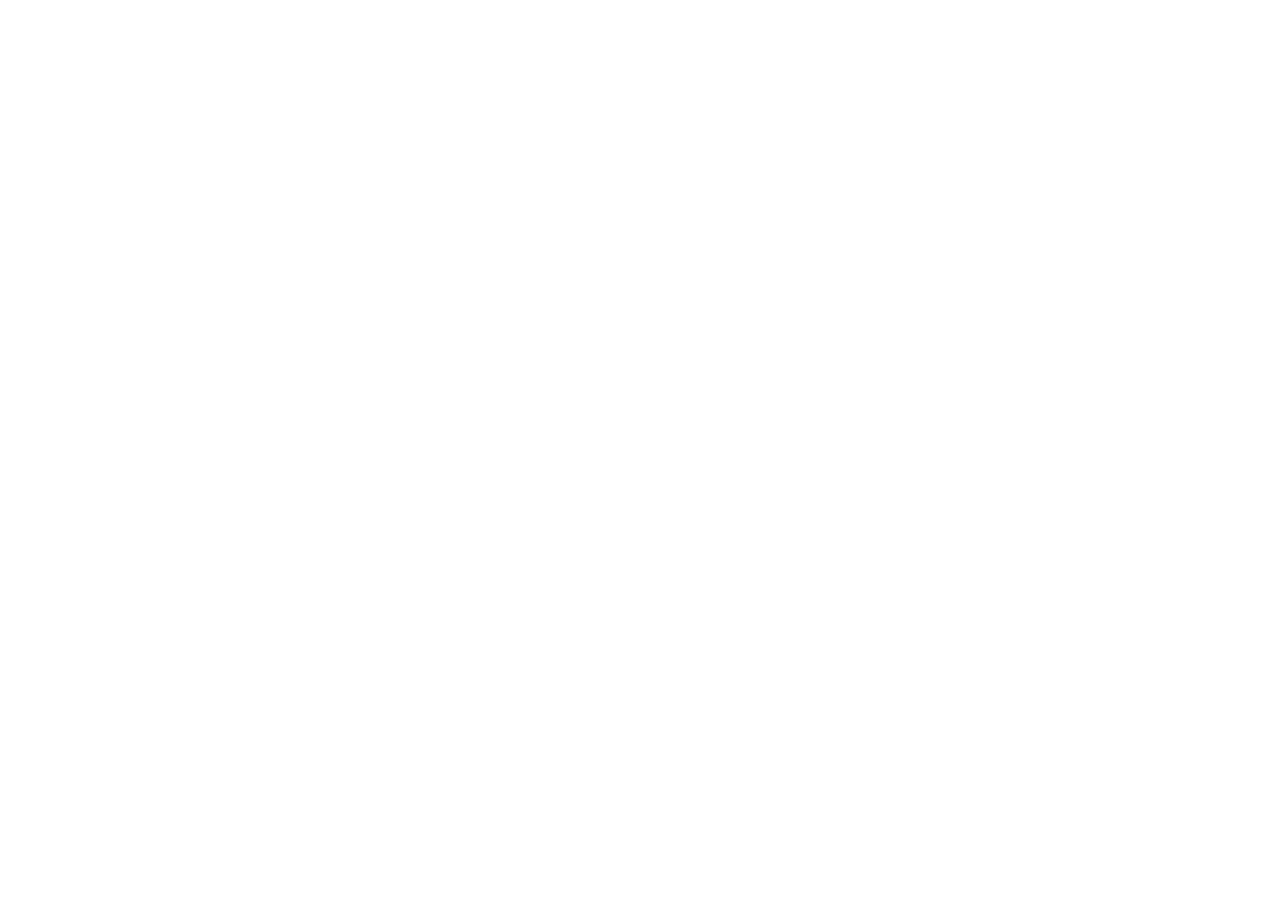
==== commit 2b71eacf: "Add files via upload" ====
--- a/index.html
+++ b/index.html
@@ -1,326 +1,322 @@
 <!DOCTYPE html>
 <html lang="en">
 <head>
-    <meta charset="UTF-8">
-    <meta name="viewport" content="width=device-width, initial-scale=1.0">
-    <link rel="stylesheet" href="style.css">
-    <title>Document</title>
+  
+  <meta charset="UTF-8">
+  <meta name="viewport" content="width=device-width, initial-scale=1.0">
+  <link rel="stylesheet" href="l.css">
+  <link rel="stylesheet" href="">
+  <title>Document</title>
 </head>
-<!--  
- 
-  CSS Blossoming Flowers at Magical Night.
-  I've taken some inspiration by Yup Nguyen's Artwork: https://dribbble.com/shots/11096994-Virtual-Garden.
-  Made with Pure CSS & ♥
--->
 
 <body class="not-loaded">
-    <div class="night"></div>
-    <div class="flowers">
-      <div class="flower flower--1">
-        <div class="flower__leafs flower__leafs--1">
-          <div class="flower__leaf flower__leaf--1"></div>
-          <div class="flower__leaf flower__leaf--2"></div>
-          <div class="flower__leaf flower__leaf--3"></div>
-          <div class="flower__leaf flower__leaf--4"></div>
-          <div class="flower__white-circle"></div>
-  
-          <div class="flower__light flower__light--1"></div>
-          <div class="flower__light flower__light--2"></div>
-          <div class="flower__light flower__light--3"></div>
-          <div class="flower__light flower__light--4"></div>
-          <div class="flower__light flower__light--5"></div>
-          <div class="flower__light flower__light--6"></div>
-          <div class="flower__light flower__light--7"></div>
-          <div class="flower__light flower__light--8"></div>
-  
-        </div>
-        <div class="flower__line">
-          <div class="flower__line__leaf flower__line__leaf--1"></div>
-          <div class="flower__line__leaf flower__line__leaf--2"></div>
-          <div class="flower__line__leaf flower__line__leaf--3"></div>
-          <div class="flower__line__leaf flower__line__leaf--4"></div>
-          <div class="flower__line__leaf flower__line__leaf--5"></div>
-          <div class="flower__line__leaf flower__line__leaf--6"></div>
-        </div>
-      </div>
-  
-      <div class="flower flower--2">
-        <div class="flower__leafs flower__leafs--2">
-          <div class="flower__leaf flower__leaf--1"></div>
-          <div class="flower__leaf flower__leaf--2"></div>
-          <div class="flower__leaf flower__leaf--3"></div>
-          <div class="flower__leaf flower__leaf--4"></div>
-          <div class="flower__white-circle"></div>
-  
-          <div class="flower__light flower__light--1"></div>
-          <div class="flower__light flower__light--2"></div>
-          <div class="flower__light flower__light--3"></div>
-          <div class="flower__light flower__light--4"></div>
-          <div class="flower__light flower__light--5"></div>
-          <div class="flower__light flower__light--6"></div>
-          <div class="flower__light flower__light--7"></div>
-          <div class="flower__light flower__light--8"></div>
-  
-        </div>
-        <div class="flower__line">
-          <div class="flower__line__leaf flower__line__leaf--1"></div>
-          <div class="flower__line__leaf flower__line__leaf--2"></div>
-          <div class="flower__line__leaf flower__line__leaf--3"></div>
-          <div class="flower__line__leaf flower__line__leaf--4"></div>
-        </div>
-      </div>
-  
-      <div class="flower flower--3">
-        <div class="flower__leafs flower__leafs--3">
-          <div class="flower__leaf flower__leaf--1"></div>
-          <div class="flower__leaf flower__leaf--2"></div>
-          <div class="flower__leaf flower__leaf--3"></div>
-          <div class="flower__leaf flower__leaf--4"></div>
-          <div class="flower__white-circle"></div>
-  
-          <div class="flower__light flower__light--1"></div>
-          <div class="flower__light flower__light--2"></div>
-          <div class="flower__light flower__light--3"></div>
-          <div class="flower__light flower__light--4"></div>
-          <div class="flower__light flower__light--5"></div>
-          <div class="flower__light flower__light--6"></div>
-          <div class="flower__light flower__light--7"></div>
-          <div class="flower__light flower__light--8"></div>
-  
-        </div>
-        <div class="flower__line">
-          <div class="flower__line__leaf flower__line__leaf--1"></div>
-          <div class="flower__line__leaf flower__line__leaf--2"></div>
-          <div class="flower__line__leaf flower__line__leaf--3"></div>
-          <div class="flower__line__leaf flower__line__leaf--4"></div>
-        </div>
-      </div>
-  
-      <div class="grow-ans" style="--d:1.2s">
-        <div class="flower__g-long">
-          <div class="flower__g-long__top"></div>
-          <div class="flower__g-long__bottom"></div>
-        </div>
-      </div>
-  
-      <div class="growing-grass">
-        <div class="flower__grass flower__grass--1">
-          <div class="flower__grass--top"></div>
-          <div class="flower__grass--bottom"></div>
-          <div class="flower__grass__leaf flower__grass__leaf--1"></div>
-          <div class="flower__grass__leaf flower__grass__leaf--2"></div>
-          <div class="flower__grass__leaf flower__grass__leaf--3"></div>
-          <div class="flower__grass__leaf flower__grass__leaf--4"></div>
-          <div class="flower__grass__leaf flower__grass__leaf--5"></div>
-          <div class="flower__grass__leaf flower__grass__leaf--6"></div>
-          <div class="flower__grass__leaf flower__grass__leaf--7"></div>
-          <div class="flower__grass__leaf flower__grass__leaf--8"></div>
-          <div class="flower__grass__overlay"></div>
-        </div>
-      </div>
-  
-      <div class="growing-grass">
-        <div class="flower__grass flower__grass--2">
-          <div class="flower__grass--top"></div>
-          <div class="flower__grass--bottom"></div>
-          <div class="flower__grass__leaf flower__grass__leaf--1"></div>
-          <div class="flower__grass__leaf flower__grass__leaf--2"></div>
-          <div class="flower__grass__leaf flower__grass__leaf--3"></div>
-          <div class="flower__grass__leaf flower__grass__leaf--4"></div>
-          <div class="flower__grass__leaf flower__grass__leaf--5"></div>
-          <div class="flower__grass__leaf flower__grass__leaf--6"></div>
-          <div class="flower__grass__leaf flower__grass__leaf--7"></div>
-          <div class="flower__grass__leaf flower__grass__leaf--8"></div>
-          <div class="flower__grass__overlay"></div>
-        </div>
-      </div>
-  
-      <div class="grow-ans" style="--d:2.4s">
-        <div class="flower__g-right flower__g-right--1">
-          <div class="leaf"></div>
-        </div>
-      </div>
-  
-      <div class="grow-ans" style="--d:2.8s">
-        <div class="flower__g-right flower__g-right--2">
-          <div class="leaf"></div>
-        </div>
-      </div>
-  
-      <div class="grow-ans" style="--d:2.8s">
-        <div class="flower__g-front">
-          <div class="flower__g-front__leaf-wrapper flower__g-front__leaf-wrapper--1">
-            <div class="flower__g-front__leaf"></div>
-          </div>
-          <div class="flower__g-front__leaf-wrapper flower__g-front__leaf-wrapper--2">
-            <div class="flower__g-front__leaf"></div>
-          </div>
-          <div class="flower__g-front__leaf-wrapper flower__g-front__leaf-wrapper--3">
-            <div class="flower__g-front__leaf"></div>
-          </div>
-          <div class="flower__g-front__leaf-wrapper flower__g-front__leaf-wrapper--4">
-            <div class="flower__g-front__leaf"></div>
-          </div>
-          <div class="flower__g-front__leaf-wrapper flower__g-front__leaf-wrapper--5">
-            <div class="flower__g-front__leaf"></div>
-          </div>
-          <div class="flower__g-front__leaf-wrapper flower__g-front__leaf-wrapper--6">
-            <div class="flower__g-front__leaf"></div>
-          </div>
-          <div class="flower__g-front__leaf-wrapper flower__g-front__leaf-wrapper--7">
-            <div class="flower__g-front__leaf"></div>
-          </div>
-          <div class="flower__g-front__leaf-wrapper flower__g-front__leaf-wrapper--8">
-            <div class="flower__g-front__leaf"></div>
-          </div>
-          <div class="flower__g-front__line"></div>
-        </div>
-      </div>
-  
+  <script>
+    onload = () => {
+      const c = setTimeout(() => {
+      document.body.classList.remove("not-loaded");
+      clearTimeout(c);
+      }, 1000);
+    };
+  </script>
+
+
+  <div class="night"></div>
+  <div class="flowers">
+    <div class="flower flower--1">
+      <div class="flower__leafs flower__leafs--1">
+        <div class="flower__leaf flower__leaf--1"></div>
+        <div class="flower__leaf flower__leaf--2"></div>
+        <div class="flower__leaf flower__leaf--3"></div>
+        <div class="flower__leaf flower__leaf--4"></div>
+        <div class="flower__white-circle"></div>
+
+        <div class="flower__light flower__light--1"></div>
+        <div class="flower__light flower__light--2"></div>
+        <div class="flower__light flower__light--3"></div>
+        <div class="flower__light flower__light--4"></div>
+        <div class="flower__light flower__light--5"></div>
+        <div class="flower__light flower__light--6"></div>
+        <div class="flower__light flower__light--7"></div>
+        <div class="flower__light flower__light--8"></div>
+
+      </div>
+      <div class="flower__line">
+        <div class="flower__line__leaf flower__line__leaf--1"></div>
+        <div class="flower__line__leaf flower__line__leaf--2"></div>
+        <div class="flower__line__leaf flower__line__leaf--3"></div>
+        <div class="flower__line__leaf flower__line__leaf--4"></div>
+        <div class="flower__line__leaf flower__line__leaf--5"></div>
+        <div class="flower__line__leaf flower__line__leaf--6"></div>
+      </div>
+    </div>
+
+    <div class="flower flower--2">
+      <div class="flower__leafs flower__leafs--2">
+        <div class="flower__leaf flower__leaf--1"></div>
+        <div class="flower__leaf flower__leaf--2"></div>
+        <div class="flower__leaf flower__leaf--3"></div>
+        <div class="flower__leaf flower__leaf--4"></div>
+        <div class="flower__white-circle"></div>
+
+        <div class="flower__light flower__light--1"></div>
+        <div class="flower__light flower__light--2"></div>
+        <div class="flower__light flower__light--3"></div>
+        <div class="flower__light flower__light--4"></div>
+        <div class="flower__light flower__light--5"></div>
+        <div class="flower__light flower__light--6"></div>
+        <div class="flower__light flower__light--7"></div>
+        <div class="flower__light flower__light--8"></div>
+
+      </div>
+      <div class="flower__line">
+        <div class="flower__line__leaf flower__line__leaf--1"></div>
+        <div class="flower__line__leaf flower__line__leaf--2"></div>
+        <div class="flower__line__leaf flower__line__leaf--3"></div>
+        <div class="flower__line__leaf flower__line__leaf--4"></div>
+      </div>
+    </div>
+
+    <div class="flower flower--3">
+      <div class="flower__leafs flower__leafs--3">
+        <div class="flower__leaf flower__leaf--1"></div>
+        <div class="flower__leaf flower__leaf--2"></div>
+        <div class="flower__leaf flower__leaf--3"></div>
+        <div class="flower__leaf flower__leaf--4"></div>
+        <div class="flower__white-circle"></div>
+
+        <div class="flower__light flower__light--1"></div>
+        <div class="flower__light flower__light--2"></div>
+        <div class="flower__light flower__light--3"></div>
+        <div class="flower__light flower__light--4"></div>
+        <div class="flower__light flower__light--5"></div>
+        <div class="flower__light flower__light--6"></div>
+        <div class="flower__light flower__light--7"></div>
+        <div class="flower__light flower__light--8"></div>
+
+      </div>
+      <div class="flower__line">
+        <div class="flower__line__leaf flower__line__leaf--1"></div>
+        <div class="flower__line__leaf flower__line__leaf--2"></div>
+        <div class="flower__line__leaf flower__line__leaf--3"></div>
+        <div class="flower__line__leaf flower__line__leaf--4"></div>
+      </div>
+    </div>
+
+    <div class="grow-ans" style="--d:1.2s">
+      <div class="flower__g-long">
+        <div class="flower__g-long__top"></div>
+        <div class="flower__g-long__bottom"></div>
+      </div>
+    </div>
+
+    <div class="growing-grass">
+      <div class="flower__grass flower__grass--1">
+        <div class="flower__grass--top"></div>
+        <div class="flower__grass--bottom"></div>
+        <div class="flower__grass__leaf flower__grass__leaf--1"></div>
+        <div class="flower__grass__leaf flower__grass__leaf--2"></div>
+        <div class="flower__grass__leaf flower__grass__leaf--3"></div>
+        <div class="flower__grass__leaf flower__grass__leaf--4"></div>
+        <div class="flower__grass__leaf flower__grass__leaf--5"></div>
+        <div class="flower__grass__leaf flower__grass__leaf--6"></div>
+        <div class="flower__grass__leaf flower__grass__leaf--7"></div>
+        <div class="flower__grass__leaf flower__grass__leaf--8"></div>
+        <div class="flower__grass__overlay"></div>
+      </div>
+    </div>
+
+    <div class="growing-grass">
+      <div class="flower__grass flower__grass--2">
+        <div class="flower__grass--top"></div>
+        <div class="flower__grass--bottom"></div>
+        <div class="flower__grass__leaf flower__grass__leaf--1"></div>
+        <div class="flower__grass__leaf flower__grass__leaf--2"></div>
+        <div class="flower__grass__leaf flower__grass__leaf--3"></div>
+        <div class="flower__grass__leaf flower__grass__leaf--4"></div>
+        <div class="flower__grass__leaf flower__grass__leaf--5"></div>
+        <div class="flower__grass__leaf flower__grass__leaf--6"></div>
+        <div class="flower__grass__leaf flower__grass__leaf--7"></div>
+        <div class="flower__grass__leaf flower__grass__leaf--8"></div>
+        <div class="flower__grass__overlay"></div>
+      </div>
+    </div>
+
+    <div class="grow-ans" style="--d:2.4s">
+      <div class="flower__g-right flower__g-right--1">
+        <div class="leaf"></div>
+      </div>
+    </div>
+
+    <div class="grow-ans" style="--d:2.8s">
+      <div class="flower__g-right flower__g-right--2">
+        <div class="leaf"></div>
+      </div>
+    </div>
+
+    <div class="grow-ans" style="--d:2.8s">
+      <div class="flower__g-front">
+        <div class="flower__g-front__leaf-wrapper flower__g-front__leaf-wrapper--1">
+          <div class="flower__g-front__leaf"></div>
+        </div>
+        <div class="flower__g-front__leaf-wrapper flower__g-front__leaf-wrapper--2">
+          <div class="flower__g-front__leaf"></div>
+        </div>
+        <div class="flower__g-front__leaf-wrapper flower__g-front__leaf-wrapper--3">
+          <div class="flower__g-front__leaf"></div>
+        </div>
+        <div class="flower__g-front__leaf-wrapper flower__g-front__leaf-wrapper--4">
+          <div class="flower__g-front__leaf"></div>
+        </div>
+        <div class="flower__g-front__leaf-wrapper flower__g-front__leaf-wrapper--5">
+          <div class="flower__g-front__leaf"></div>
+        </div>
+        <div class="flower__g-front__leaf-wrapper flower__g-front__leaf-wrapper--6">
+          <div class="flower__g-front__leaf"></div>
+        </div>
+        <div class="flower__g-front__leaf-wrapper flower__g-front__leaf-wrapper--7">
+          <div class="flower__g-front__leaf"></div>
+        </div>
+        <div class="flower__g-front__leaf-wrapper flower__g-front__leaf-wrapper--8">
+          <div class="flower__g-front__leaf"></div>
+        </div>
+        <div class="flower__g-front__line"></div>
+      </div>
+    </div>
+
+    <div class="grow-ans" style="--d:3.2s">
+      <div class="flower__g-fr">
+        <div class="leaf"></div>
+        <div class="flower__g-fr__leaf flower__g-fr__leaf--1"></div>
+        <div class="flower__g-fr__leaf flower__g-fr__leaf--2"></div>
+        <div class="flower__g-fr__leaf flower__g-fr__leaf--3"></div>
+        <div class="flower__g-fr__leaf flower__g-fr__leaf--4"></div>
+        <div class="flower__g-fr__leaf flower__g-fr__leaf--5"></div>
+        <div class="flower__g-fr__leaf flower__g-fr__leaf--6"></div>
+        <div class="flower__g-fr__leaf flower__g-fr__leaf--7"></div>
+        <div class="flower__g-fr__leaf flower__g-fr__leaf--8"></div>
+      </div>
+    </div>
+
+    <div class="long-g long-g--0">
+      <div class="grow-ans" style="--d:3s">
+        <div class="leaf leaf--0"></div>
+      </div>
+      <div class="grow-ans" style="--d:2.2s">
+        <div class="leaf leaf--1"></div>
+      </div>
+      <div class="grow-ans" style="--d:3.4s">
+        <div class="leaf leaf--2"></div>
+      </div>
+      <div class="grow-ans" style="--d:3.6s">
+        <div class="leaf leaf--3"></div>
+      </div>
+    </div>
+
+    <div class="long-g long-g--1">
+      <div class="grow-ans" style="--d:3.6s">
+        <div class="leaf leaf--0"></div>
+      </div>
+      <div class="grow-ans" style="--d:3.8s">
+        <div class="leaf leaf--1"></div>
+      </div>
+      <div class="grow-ans" style="--d:4s">
+        <div class="leaf leaf--2"></div>
+      </div>
+      <div class="grow-ans" style="--d:4.2s">
+        <div class="leaf leaf--3"></div>
+      </div>
+    </div>
+
+    <div class="long-g long-g--2">
+      <div class="grow-ans" style="--d:4s">
+        <div class="leaf leaf--0"></div>
+      </div>
+      <div class="grow-ans" style="--d:4.2s">
+        <div class="leaf leaf--1"></div>
+      </div>
+      <div class="grow-ans" style="--d:4.4s">
+        <div class="leaf leaf--2"></div>
+      </div>
+      <div class="grow-ans" style="--d:4.6s">
+        <div class="leaf leaf--3"></div>
+      </div>
+    </div>
+
+    <div class="long-g long-g--3">
+      <div class="grow-ans" style="--d:4s">
+        <div class="leaf leaf--0"></div>
+      </div>
+      <div class="grow-ans" style="--d:4.2s">
+        <div class="leaf leaf--1"></div>
+      </div>
+      <div class="grow-ans" style="--d:3s">
+        <div class="leaf leaf--2"></div>
+      </div>
+      <div class="grow-ans" style="--d:3.6s">
+        <div class="leaf leaf--3"></div>
+      </div>
+    </div>
+
+    <div class="long-g long-g--4">
+      <div class="grow-ans" style="--d:4s">
+        <div class="leaf leaf--0"></div>
+      </div>
+      <div class="grow-ans" style="--d:4.2s">
+        <div class="leaf leaf--1"></div>
+      </div>
+      <div class="grow-ans" style="--d:3s">
+        <div class="leaf leaf--2"></div>
+      </div>
+      <div class="grow-ans" style="--d:3.6s">
+        <div class="leaf leaf--3"></div>
+      </div>
+    </div>
+
+    <div class="long-g long-g--5">
+      <div class="grow-ans" style="--d:4s">
+        <div class="leaf leaf--0"></div>
+      </div>
+      <div class="grow-ans" style="--d:4.2s">
+        <div class="leaf leaf--1"></div>
+      </div>
+      <div class="grow-ans" style="--d:3s">
+        <div class="leaf leaf--2"></div>
+      </div>
+      <div class="grow-ans" style="--d:3.6s">
+        <div class="leaf leaf--3"></div>
+      </div>
+    </div>
+
+    <div class="long-g long-g--6">
+      <div class="grow-ans" style="--d:4.2s">
+        <div class="leaf leaf--0"></div>
+      </div>
+      <div class="grow-ans" style="--d:4.4s">
+        <div class="leaf leaf--1"></div>
+      </div>
+      <div class="grow-ans" style="--d:4.6s">
+        <div class="leaf leaf--2"></div>
+      </div>
+      <div class="grow-ans" style="--d:4.8s">
+        <div class="leaf leaf--3"></div>
+      </div>
+    </div>
+
+    <div class="long-g long-g--7">
+      <div class="grow-ans" style="--d:3s">
+        <div class="leaf leaf--0"></div>
+      </div>
       <div class="grow-ans" style="--d:3.2s">
-        <div class="flower__g-fr">
-          <div class="leaf"></div>
-          <div class="flower__g-fr__leaf flower__g-fr__leaf--1"></div>
-          <div class="flower__g-fr__leaf flower__g-fr__leaf--2"></div>
-          <div class="flower__g-fr__leaf flower__g-fr__leaf--3"></div>
-          <div class="flower__g-fr__leaf flower__g-fr__leaf--4"></div>
-          <div class="flower__g-fr__leaf flower__g-fr__leaf--5"></div>
-          <div class="flower__g-fr__leaf flower__g-fr__leaf--6"></div>
-          <div class="flower__g-fr__leaf flower__g-fr__leaf--7"></div>
-          <div class="flower__g-fr__leaf flower__g-fr__leaf--8"></div>
-        </div>
-      </div>
-  
-      <div class="long-g long-g--0">
-        <div class="grow-ans" style="--d:3s">
-          <div class="leaf leaf--0"></div>
-        </div>
-        <div class="grow-ans" style="--d:2.2s">
-          <div class="leaf leaf--1"></div>
-        </div>
-        <div class="grow-ans" style="--d:3.4s">
-          <div class="leaf leaf--2"></div>
-        </div>
-        <div class="grow-ans" style="--d:3.6s">
-          <div class="leaf leaf--3"></div>
-        </div>
-      </div>
-  
-      <div class="long-g long-g--1">
-        <div class="grow-ans" style="--d:3.6s">
-          <div class="leaf leaf--0"></div>
-        </div>
-        <div class="grow-ans" style="--d:3.8s">
-          <div class="leaf leaf--1"></div>
-        </div>
-        <div class="grow-ans" style="--d:4s">
-          <div class="leaf leaf--2"></div>
-        </div>
-        <div class="grow-ans" style="--d:4.2s">
-          <div class="leaf leaf--3"></div>
-        </div>
-      </div>
-  
-      <div class="long-g long-g--2">
-        <div class="grow-ans" style="--d:4s">
-          <div class="leaf leaf--0"></div>
-        </div>
-        <div class="grow-ans" style="--d:4.2s">
-          <div class="leaf leaf--1"></div>
-        </div>
-        <div class="grow-ans" style="--d:4.4s">
-          <div class="leaf leaf--2"></div>
-        </div>
-        <div class="grow-ans" style="--d:4.6s">
-          <div class="leaf leaf--3"></div>
-        </div>
-      </div>
-  
-      <div class="long-g long-g--3">
-        <div class="grow-ans" style="--d:4s">
-          <div class="leaf leaf--0"></div>
-        </div>
-        <div class="grow-ans" style="--d:4.2s">
-          <div class="leaf leaf--1"></div>
-        </div>
-        <div class="grow-ans" style="--d:3s">
-          <div class="leaf leaf--2"></div>
-        </div>
-        <div class="grow-ans" style="--d:3.6s">
-          <div class="leaf leaf--3"></div>
-        </div>
-      </div>
-  
-      <div class="long-g long-g--4">
-        <div class="grow-ans" style="--d:4s">
-          <div class="leaf leaf--0"></div>
-        </div>
-        <div class="grow-ans" style="--d:4.2s">
-          <div class="leaf leaf--1"></div>
-        </div>
-        <div class="grow-ans" style="--d:3s">
-          <div class="leaf leaf--2"></div>
-        </div>
-        <div class="grow-ans" style="--d:3.6s">
-          <div class="leaf leaf--3"></div>
-        </div>
-      </div>
-  
-      <div class="long-g long-g--5">
-        <div class="grow-ans" style="--d:4s">
-          <div class="leaf leaf--0"></div>
-        </div>
-        <div class="grow-ans" style="--d:4.2s">
-          <div class="leaf leaf--1"></div>
-        </div>
-        <div class="grow-ans" style="--d:3s">
-          <div class="leaf leaf--2"></div>
-        </div>
-        <div class="grow-ans" style="--d:3.6s">
-          <div class="leaf leaf--3"></div>
-        </div>
-      </div>
-  
-      <div class="long-g long-g--6">
-        <div class="grow-ans" style="--d:4.2s">
-          <div class="leaf leaf--0"></div>
-        </div>
-        <div class="grow-ans" style="--d:4.4s">
-          <div class="leaf leaf--1"></div>
-        </div>
-        <div class="grow-ans" style="--d:4.6s">
-          <div class="leaf leaf--2"></div>
-        </div>
-        <div class="grow-ans" style="--d:4.8s">
-          <div class="leaf leaf--3"></div>
-        </div>
-      </div>
-  
-      <div class="long-g long-g--7">
-        <div class="grow-ans" style="--d:3s">
-          <div class="leaf leaf--0"></div>
-        </div>
-        <div class="grow-ans" style="--d:3.2s">
-          <div class="leaf leaf--1"></div>
-        </div>
-        <div class="grow-ans" style="--d:3.5s">
-          <div class="leaf leaf--2"></div>
-        </div>
-        <div class="grow-ans" style="--d:3.6s">
-          <div class="leaf leaf--3"></div>
-        </div>
-      </div>
-    </div>
-
-    <script>
-        
-onload = () => {
-  const c = setTimeout(() => {
-    document.body.classList.remove("not-loaded");
-    clearTimeout(c);
-  }, 1000);
-};
-
-    </script>
-  </body>
-</html>+        <div class="leaf leaf--1"></div>
+      </div>
+      <div class="grow-ans" style="--d:3.5s">
+        <div class="leaf leaf--2"></div>
+      </div>
+      <div class="grow-ans" style="--d:3.6s">
+        <div class="leaf leaf--3"></div>
+      </div>
+    </div>
+  </div>
+</body>
+</html>
+
